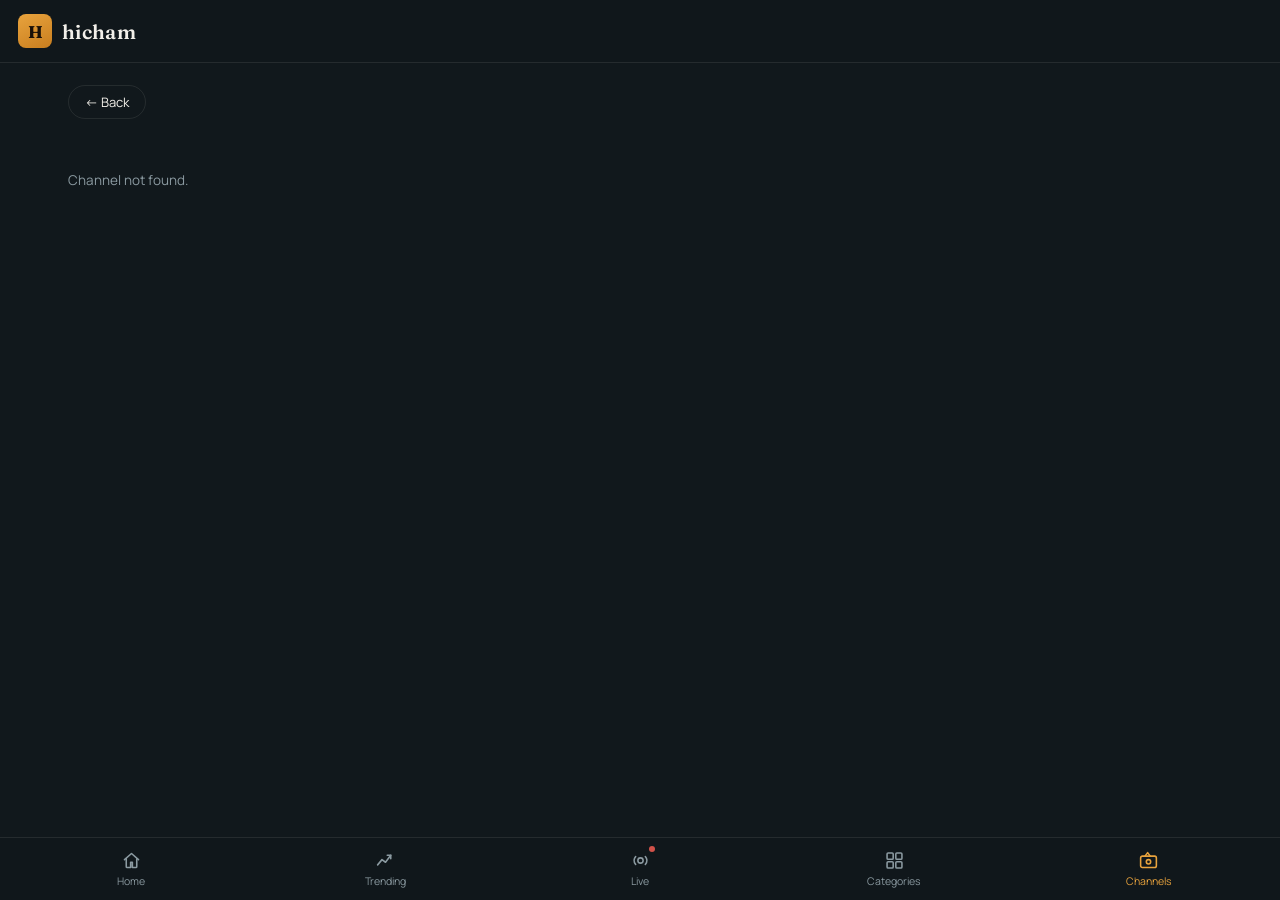
==== channel.html @ 7d4a8845 "Add files via upload" ====
<!DOCTYPE html>
<html lang="en" dir="ltr">
<head>
<meta charset="UTF-8">
<meta name="viewport" content="width=device-width, initial-scale=1.0">
<title>Channel | Streamly</title>
<link rel="preconnect" href="https://fonts.googleapis.com">
<link href="https://fonts.googleapis.com/css2?family=Fraunces:opsz,wght@9..144,400;9..144,600;9..144,700&family=Manrope:wght@400;500;600;700;800&display=swap" rel="stylesheet">
<link rel="stylesheet" href="style.css">
</head>
<body>

<header>
  <div class="header-row">
    <a class="brand" href="index.html?view=feed">
      <span class="brand-mark">H</span>
      <span class="brand-name">hicham</span>
    </a>
  </div>
</header>

<main id="app"></main>

<nav class="tabbar" id="tabbar"></nav>

<script src="data.js"></script>
<script>
// This page's only job: read ?channel=ID from the address bar,
// find that channel in data.js, and render its page.
const params = new URLSearchParams(location.search);
const c = findChannel(params.get('channel'));

document.getElementById('tabbar').innerHTML = tabbarHTML();
highlightTab('channels');

function videoCard(c, v, i){
  return `<a class="video-card" href="watch.html?channel=${encodeURIComponent(c.id)}&video=${i}">
    ${thumbHTML(v, c.color, i+1, `<span class="duration">${v.dur}</span>`)}
    <div class="video-title">${escapeHTML(v.title)}</div>
    <div class="video-sub">${escapeHTML(c.name)} &middot; ${v.views} &middot; ${v.when}</div>
  </a>`;
}

let html;
if(!c){
  html = `<a class="back-btn" href="index.html?view=channels">&larr; Back</a><p class="empty-msg">Channel not found.</p>`;
} else {
  html = `<a class="back-btn" href="index.html?view=channels">&larr; Back</a>`;
  html += `<div class="channel-banner" style="background:linear-gradient(135deg, ${c.color}22, var(--surface))">
      ${avatarHTML(c)}
      <div>
        <h1>${escapeHTML(c.name)}</h1>
        <div class="channel-meta">${escapeHTML(c.handle)} &middot; ${c.subs}</div>
        <p>${escapeHTML(c.desc)}</p>
      </div>
      <a class="site-btn" href="${WATCH_LINK}" target="_blank" rel="noopener">${SITE_ICON} Visit website</a>
    </div>`;
  html += `<div class="section-heading"><h2>Videos</h2><span>${c.videos.length} videos</span></div>`;
  html += `<div class="video-grid">` + c.videos.map((v,i)=>videoCard(c,v,i)).join('') + `</div>`;
}

document.getElementById('app').innerHTML = html;
</script>
</body>
</html>
---- style.css ----
:root{
  --bg:#11181c;
  --surface:#182226;
  --surface-2:#1e2a2f;
  --line: rgba(242,239,233,0.09);
  --text:#f2efe9;
  --muted:#8b9aa1;
  --gold:#e8a33d;
  --red:#d1524a;
  --radius:10px;
}
*{box-sizing:border-box;}
html,body{margin:0;padding:0;}
body{
  background:var(--bg);
  color:var(--text);
  font-family:'Manrope',sans-serif;
  min-height:100vh;
  -webkit-font-smoothing:antialiased;
}
a{ text-decoration:none; color:inherit; }
::selection{ background:var(--gold); color:#12181c; }

/* ---------- Top bar ---------- */
header{
  position:sticky; top:0; z-index:50;
  display:flex; flex-direction:column;
  background:rgba(17,24,28,0.92);
  backdrop-filter:blur(8px);
  border-bottom:1px solid var(--line);
}
.header-row{
  display:flex; align-items:center; gap:14px;
  padding:14px 18px;
}
.brand{
  display:flex; align-items:center; gap:10px;
  cursor:pointer; user-select:none;
}
.brand-mark{
  width:34px; height:34px; border-radius:8px;
  background:linear-gradient(155deg, var(--gold), #c97e1f);
  display:flex; align-items:center; justify-content:center;
  font-family:'Fraunces',serif; font-weight:700; font-size:17px; color:#191008;
  flex-shrink:0;
}
.brand-name{
  font-family:'Fraunces',serif; font-weight:600; font-size:20px; letter-spacing:0.3px; color:var(--text);
}
.search-toggle-btn{
  margin-inline-start:auto; background:var(--surface); border:1px solid var(--line);
  color:var(--text); width:38px; height:38px; border-radius:50%; flex-shrink:0;
  display:flex; align-items:center; justify-content:center; cursor:pointer;
  transition:border-color .15s ease, color .15s ease;
}
.search-toggle-btn:hover{ border-color:var(--gold); color:var(--gold); }
.search-toggle-btn svg{ width:17px; height:17px; }
.search-bar-row{
  display:none; padding:0 18px 14px;
}
.search-bar-row.open{ display:block; }
.search-wrap{ position:relative; }
.search-wrap svg.search-icon{
  position:absolute; left:14px; top:50%; transform:translateY(-50%);
  width:16px; height:16px; color:var(--muted); pointer-events:none;
}
.search-wrap input{
  width:100%; background:var(--surface); border:1px solid var(--line);
  border-radius:999px; padding:9px 16px 9px 38px; color:var(--text);
  font-family:'Manrope',sans-serif; font-size:14px; outline:none;
}
.search-wrap input::placeholder{ color:var(--muted); }
.search-wrap input:focus{ border-color:var(--gold); }

main{ max-width:1180px; margin:0 auto; padding:22px 18px 96px; min-height:70vh; }

/* ---------- Bottom nav ---------- */
nav.tabbar{
  position:fixed; bottom:0; left:0; right:0; z-index:60;
  display:flex; justify-content:space-around; align-items:stretch;
  background:rgba(17,24,28,0.97); backdrop-filter:blur(10px);
  border-top:1px solid var(--line);
  padding:6px 4px calc(6px + env(safe-area-inset-bottom));
}
.tab-btn{
  background:none; border:none; color:var(--muted);
  display:flex; flex-direction:column; align-items:center; gap:3px;
  font-family:'Manrope',sans-serif; font-size:10.5px; padding:6px 4px;
  cursor:pointer; flex:1; min-width:0; border-radius:8px;
  position:relative;
}
.tab-btn svg{ width:21px; height:21px; }
.tab-btn.active{ color:var(--gold); }
.tab-btn .dot{
  position:absolute; width:6px; height:6px; border-radius:50%; background:var(--red);
  top:2px; right:calc(50% - 15px);
}

/* ---------- Section headings ---------- */
.section-heading{
  display:flex; align-items:baseline; justify-content:space-between;
  margin:8px 0 16px;
}
.section-heading h2{
  font-family:'Fraunces',serif; font-weight:600; font-size:22px; margin:0;
}
.section-heading span{ color:var(--muted); font-size:13px; }

/* ---------- Channel grid ---------- */
.channel-grid{
  display:grid; grid-template-columns:repeat(auto-fill, minmax(230px,1fr));
  gap:14px; margin-bottom:44px;
}
.channel-card{
  background:var(--surface); border:1px solid var(--line); border-radius:var(--radius);
  padding:18px; cursor:pointer; text-align:left; display:block;
  transition:border-color .15s ease, transform .15s ease;
}
.channel-card:hover{ border-color:rgba(232,163,61,0.45); transform:translateY(-2px); }
.chan-ident{
  font-family:'Fraunces',serif; font-size:12px; color:var(--gold);
  letter-spacing:1px; flex-shrink:0; width:30px; text-align:center;
  border:1px solid rgba(232,163,61,0.35); border-radius:6px; padding:3px 0;
}
.avatar{
  width:60px; height:60px; border-radius:50%; flex-shrink:0;
  display:flex; align-items:center; justify-content:center;
  font-family:'Fraunces',serif; font-weight:700; font-size:22px; color:#12181c;
  position:relative; overflow:hidden;
}
.avatar img{
  position:absolute; inset:0; width:100%; height:100%; object-fit:cover; border-radius:50%;
}
.channel-name{ font-family:'Fraunces',serif; font-weight:600; font-size:16px; }
.channel-meta{ color:var(--muted); font-size:12.5px; margin-top:2px; }

/* ---------- Channels: 2-column centered grid ---------- */
.channel-grid-2col{
  display:grid; grid-template-columns:repeat(2, 1fr);
  gap:14px; margin-bottom:44px;
}
.channel-card-center{
  background:var(--surface); border:1px solid var(--line); border-radius:var(--radius);
  padding:24px 12px 20px; cursor:pointer; text-align:center; display:block;
  transition:border-color .15s ease, transform .15s ease;
  position:relative;
}
.channel-card-center:hover{ border-color:rgba(232,163,61,0.45); transform:translateY(-2px); }
.channel-card-center .chan-ident{
  position:absolute; top:12px; left:12px; width:auto; padding:2px 7px; font-size:10.5px;
}
.channel-card-center .avatar{
  width:92px; height:92px; font-size:32px; margin:0 auto 10px;
}
.channel-card-center .channel-meta{ font-size:12px; line-height:1.5; }

@media (max-width:400px){
  .channel-card-center .avatar{ width:76px; height:76px; font-size:27px; }
}

/* ---------- Category chips ---------- */
.category-grid{
  display:grid; grid-template-columns:repeat(auto-fill, minmax(150px,1fr));
  gap:12px; margin-bottom:30px;
}
.category-card{
  border:1px solid var(--line); border-radius:var(--radius); padding:18px 16px;
  cursor:pointer; background:var(--surface); display:block;
  transition:border-color .15s ease, transform .15s ease;
}
.category-card:hover{ transform:translateY(-2px); }
.category-card .cat-icon{
  width:34px; height:34px; border-radius:8px; display:flex; align-items:center; justify-content:center;
  margin-bottom:10px;
}
.category-card .cat-icon svg{ width:18px; height:18px; }
.category-card .cat-name{ font-family:'Fraunces',serif; font-weight:600; font-size:15px; }
.category-card .cat-count{ color:var(--muted); font-size:12px; margin-top:2px; }

/* ---------- Back button ---------- */
.back-btn{
  background:none; border:1px solid var(--line); color:var(--text);
  border-radius:999px; padding:7px 16px; font-size:13px; cursor:pointer;
  font-family:'Manrope',sans-serif; margin-bottom:18px; display:inline-flex; gap:6px; align-items:center;
}
.back-btn:hover{ border-color:var(--gold); color:var(--gold); }

/* ---------- Channel page ---------- */
.channel-banner{
  border-radius:var(--radius); padding:26px 22px; margin-bottom:22px;
  display:flex; align-items:center; gap:18px; flex-wrap:wrap;
  border:1px solid var(--line);
}
.channel-banner .avatar{ width:96px; height:96px; font-size:34px; }
.channel-banner h1{ font-family:'Fraunces',serif; font-size:26px; margin:0 0 4px; }
.channel-banner p{ color:var(--muted); font-size:13.5px; max-width:60ch; margin:8px 0 0; line-height:1.6; }
.site-btn{
  margin-inline-start:auto; background:none; color:var(--gold); border:1px solid rgba(232,163,61,0.5);
  border-radius:999px; padding:9px 18px; font-weight:700; font-size:13px;
  cursor:pointer; flex-shrink:0; font-family:'Manrope',sans-serif; display:inline-flex; align-items:center; gap:6px;
  transition:background .15s ease;
}
.site-btn:hover{ background:rgba(232,163,61,0.12); }
.site-btn svg{ width:14px; height:14px; }

/* ---------- Video grid / feed ---------- */
.video-grid{
  display:grid; grid-template-columns:repeat(auto-fill, minmax(230px,1fr));
  gap:16px;
}
.feed-list{ display:flex; flex-direction:column; gap:22px; }
.video-card{ cursor:pointer; display:block; }
.thumb{
  position:relative; border-radius:var(--radius); overflow:hidden;
  aspect-ratio:16/9; display:flex; align-items:center; justify-content:center;
  border:1px solid var(--line);
}
.thumb img{
  position:absolute; inset:0; width:100%; height:100%; object-fit:cover;
}
.thumb .duration{
  position:absolute; bottom:6px; left:6px; background:rgba(0,0,0,0.75);
  color:#fff; font-size:11px; padding:2px 6px; border-radius:4px; font-variant-numeric:tabular-nums;
}
.thumb .live-badge, .player .live-badge{
  position:absolute; top:8px; right:8px; background:var(--red); z-index:2;
  color:#fff; font-size:10.5px; font-weight:700; padding:2px 8px; border-radius:4px;
  display:flex; align-items:center; gap:4px;
}
.live-badge .pulse{ width:6px; height:6px; border-radius:50%; background:#fff; }
.thumb .play-glyph{
  width:44px; height:44px; border-radius:50%; background:rgba(17,24,28,0.55);
  display:flex; align-items:center; justify-content:center; border:1px solid rgba(255,255,255,0.4);
}
.video-title{ font-size:14.5px; font-weight:600; margin:10px 0 2px; line-height:1.4; }
.video-sub{ font-size:12.5px; color:var(--muted); }
.feed-item .video-title{ font-size:15.5px; }
.feed-item-meta{ display:flex; align-items:center; gap:8px; margin-top:8px; }
.feed-item-meta .avatar{ width:38px; height:38px; font-size:14px; }

/* ---------- Live tab ---------- */
.live-hero{
  display:flex; gap:14px; align-items:center; padding:16px; border-radius:var(--radius);
  border:1px solid rgba(209,82,74,0.4); background:linear-gradient(135deg, rgba(209,82,74,0.14), var(--surface));
  margin-bottom:20px; cursor:pointer;
}
.live-hero .thumb{ width:150px; flex-shrink:0; margin:0; }
.live-hero .live-title{ font-family:'Fraunces',serif; font-size:16px; margin:0 0 4px; }
.viewers{ color:var(--red); font-size:12.5px; font-weight:700; display:flex; align-items:center; gap:5px; }
.viewers .pulse{ width:7px; height:7px; border-radius:50%; background:var(--red); animation:pulse 1.4s infinite; }
@keyframes pulse{ 0%{opacity:1;} 50%{opacity:.3;} 100%{opacity:1;} }
.no-live{ color:var(--muted); font-size:13.5px; padding:30px 0; text-align:center; }

/* ---------- Watch page ---------- */
.player{
  position:relative; border-radius:var(--radius); overflow:hidden;
  aspect-ratio:16/9; margin-bottom:16px; border:1px solid var(--line);
  display:flex; align-items:center; justify-content:center;
}
.player img{
  position:absolute; inset:0; width:100%; height:100%; object-fit:cover; z-index:0;
}
.player .center-play{
  width:60px; height:60px; border-radius:50%; background:rgba(17,24,28,0.55);
  border:1px solid rgba(255,255,255,0.5); display:flex; align-items:center; justify-content:center; z-index:2;
}
.progress-row{ display:flex; align-items:center; gap:10px; margin-bottom:20px; }
.progress-track{
  flex:1; height:4px; background:var(--surface-2); border-radius:2px; overflow:hidden; cursor:pointer;
}
.progress-fill{ height:100%; width:0%; background:var(--gold); }
.time-label{ font-size:12px; color:var(--muted); font-variant-numeric:tabular-nums; flex-shrink:0; }

.watch-title{ font-family:'Fraunces',serif; font-size:20px; margin:0 0 10px; line-height:1.4; }
.watch-meta-row{
  display:flex; align-items:center; gap:12px; flex-wrap:wrap; margin-bottom:16px;
  padding-bottom:16px; border-bottom:1px solid var(--line);
}
.watch-meta-row .avatar{ width:48px; height:48px; font-size:17px; }
.watch-chan-info{ flex:1; min-width:0; }
.watch-chan-info .channel-name{ font-size:14.5px; }
.watch-chan-info .channel-meta{ font-size:12px; }
.watch-stats{ color:var(--muted); font-size:13px; }
.watch-desc{ color:var(--muted); font-size:13.5px; line-height:1.7; background:var(--surface);
  border:1px solid var(--line); border-radius:var(--radius); padding:14px 16px; margin-bottom:28px; }

h3.up-next{ font-family:'Fraunces',serif; font-weight:600; font-size:17px; margin:0 0 14px; }
.up-next-list{
  display:grid; grid-template-columns:repeat(auto-fill, minmax(240px,1fr));
  gap:18px;
}
.up-next-item{ cursor:pointer; padding:0; border-radius:10px; display:block; }
.up-next-item .thumb{ width:100%; margin:0; }
.up-next-item .info{ min-width:0; margin-top:10px; }
.up-next-item .video-title{ font-size:14.5px; margin:0 0 4px; }
.up-next-item .video-sub{ font-size:12.5px; }

/* ---------- Tags ---------- */
.tag-row{ display:flex; flex-wrap:wrap; gap:8px; margin:14px 0 22px; }
.tag-chip{
  border:1px solid var(--line); color:var(--muted); background:var(--surface); display:inline-block;
  border-radius:999px; padding:5px 12px; font-size:12px; font-family:'Manrope',sans-serif;
  cursor:pointer; transition:border-color .15s ease, color .15s ease;
}
.tag-chip:hover{ border-color:var(--gold); color:var(--gold); }

/* ---------- Search form ---------- */
.empty-msg{ color:var(--muted); font-size:13.5px; padding:20px 0; }

@media (max-width:560px){
  .brand-name{ font-size:16px; }
  .channel-banner{ flex-wrap:wrap; }
  .site-btn{ margin-inline-start:0; }
  .live-hero{ flex-direction:column; align-items:stretch; }
  .live-hero .thumb{ width:100%; }
}
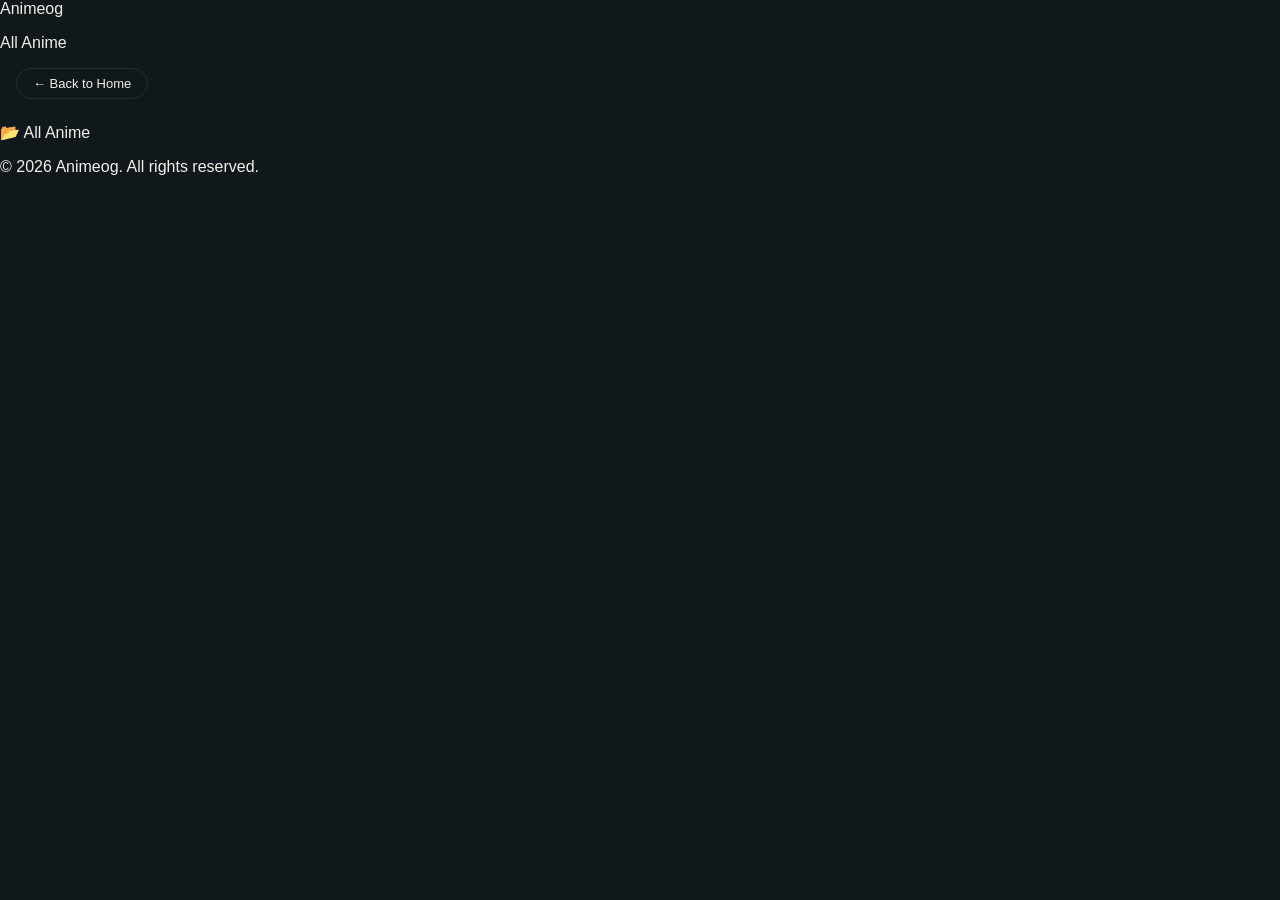
==== commit 0d665387: "Refactor channel.html for new layout and features" ====
--- a/channel.html
+++ b/channel.html
@@ -1,65 +1,119 @@
 <!DOCTYPE html>
 <html lang="en" dir="ltr">
 <head>
-<meta charset="UTF-8">
-<meta name="viewport" content="width=device-width, initial-scale=1.0">
-<title>Channel | Streamly</title>
-<link rel="preconnect" href="https://fonts.googleapis.com">
-<link href="https://fonts.googleapis.com/css2?family=Fraunces:opsz,wght@9..144,400;9..144,600;9..144,700&family=Manrope:wght@400;500;600;700;800&display=swap" rel="stylesheet">
-<link rel="stylesheet" href="style.css">
+    <meta charset="UTF-8" />
+    <meta name="viewport" content="width=device-width, initial-scale=1.0"/>
+    <title id="pageTitle">Browse — Animeog</title>
+    <meta name="theme-color" content="#0A0A0F">
+    <link rel="icon" href="https://i.postimg.cc/QVG5rNs2/43431dd6704d2787b1bf98d80d7f9b78.jpg" type="image/jpeg">
+    <link rel="shortcut icon" href="https://i.postimg.cc/QVG5rNs2/43431dd6704d2787b1bf98d80d7f9b78.jpg" type="image/jpeg">
+    <link href="https://fonts.googleapis.com/css2?family=Playfair+Display:wght@400;700;900&family=Outfit:wght@300;400;500;600&display=swap" rel="stylesheet">
+    <link rel="stylesheet" href="style.css">
 </head>
 <body>
-
-<header>
-  <div class="header-row">
-    <a class="brand" href="index.html?view=feed">
-      <span class="brand-mark">H</span>
-      <span class="brand-name">hicham</span>
-    </a>
+<div id="fullAppContainer">
+  <div id="mainPage">
+    <div class="site-header">
+        <a class="site-title" href="index.html" style="text-decoration:none;cursor:pointer;">Animeog</a>
+        <p class="site-tagline" id="channelTagline">Browse</p>
+    </div>
+    <div class="watch-header" style="max-width:1400px;margin:0 auto 6px;padding:0 16px;">
+        <a href="index.html" class="back-btn">← Back to Home</a>
+    </div>
+    <div class="section-title"><span class="dot"></span><span id="sectionLabel">Browse</span><span class="line"></span></div>
+    <div class="app-container" id="cardContainer"></div>
+    <div class="pagination" id="paginationContainer"></div>
+    <div class="site-footer">
+        <p class="copyright">© 2026 Animeog. All rights reserved.</p>
+    </div>
   </div>
-</header>
-
-<main id="app"></main>
-
-<nav class="tabbar" id="tabbar"></nav>
-
+</div>
 <script src="data.js"></script>
 <script>
-// This page's only job: read ?channel=ID from the address bar,
-// find that channel in data.js, and render its page.
-const params = new URLSearchParams(location.search);
-const c = findChannel(params.get('channel'));
+    const CARDS_PER_PAGE = 10;
+    let currentPage = 1;
+    let currentList = [];
 
-document.getElementById('tabbar').innerHTML = tabbarHTML();
-highlightTab('channels');
+    const LABELS = {
+        most_watched: '🔥 Most Watched',
+        new_release:  '🆕 New Release',
+        subbed:       '📺 Subbed Anime',
+        dubbed:       '📺 Dubbed Anime'
+    };
 
-function videoCard(c, v, i){
-  return `<a class="video-card" href="watch.html?channel=${encodeURIComponent(c.id)}&video=${i}">
-    ${thumbHTML(v, c.color, i+1, `<span class="duration">${v.dur}</span>`)}
-    <div class="video-title">${escapeHTML(v.title)}</div>
-    <div class="video-sub">${escapeHTML(c.name)} &middot; ${v.views} &middot; ${v.when}</div>
-  </a>`;
-}
+    function buildList(type) {
+        if (type === 'most_watched') {
+            return [...games].sort((a, b) => parseInt(b.views.replace(/,/g,'')) - parseInt(a.views.replace(/,/g,'')));
+        }
+        if (type === 'new_release') {
+            return games.slice().reverse();
+        }
+        if (type === 'subbed') {
+            return games.filter(function(g){ return g.subDub === 'sub'; });
+        }
+        if (type === 'dubbed') {
+            return games.filter(function(g){ return g.subDub === 'dub'; });
+        }
+        return games.slice();
+    }
 
-let html;
-if(!c){
-  html = `<a class="back-btn" href="index.html?view=channels">&larr; Back</a><p class="empty-msg">Channel not found.</p>`;
-} else {
-  html = `<a class="back-btn" href="index.html?view=channels">&larr; Back</a>`;
-  html += `<div class="channel-banner" style="background:linear-gradient(135deg, ${c.color}22, var(--surface))">
-      ${avatarHTML(c)}
-      <div>
-        <h1>${escapeHTML(c.name)}</h1>
-        <div class="channel-meta">${escapeHTML(c.handle)} &middot; ${c.subs}</div>
-        <p>${escapeHTML(c.desc)}</p>
-      </div>
-      <a class="site-btn" href="${WATCH_LINK}" target="_blank" rel="noopener">${SITE_ICON} Visit website</a>
-    </div>`;
-  html += `<div class="section-heading"><h2>Videos</h2><span>${c.videos.length} videos</span></div>`;
-  html += `<div class="video-grid">` + c.videos.map((v,i)=>videoCard(c,v,i)).join('') + `</div>`;
-}
+    function renderPage(pageNum) {
+        const container = document.getElementById('cardContainer');
+        container.innerHTML = '';
+        const start = (pageNum - 1) * CARDS_PER_PAGE;
+        const end = start + CARDS_PER_PAGE;
+        currentList.slice(start, end).forEach(function(g){ createAnimeCard(g, games.indexOf(g), container); });
+        currentPage = pageNum;
+        renderPagination();
+    }
 
-document.getElementById('app').innerHTML = html;
+    function goToPage(pageNum) {
+        renderPage(pageNum);
+        document.getElementById('cardContainer').scrollIntoView({behavior:'smooth', block:'start'});
+    }
+
+    function renderPagination() {
+        const totalPages = Math.ceil(currentList.length / CARDS_PER_PAGE);
+        const wrap = document.getElementById('paginationContainer');
+        wrap.innerHTML = '';
+        if (totalPages <= 1) return;
+
+        const prevBtn = document.createElement('div');
+        prevBtn.className = 'page-btn arrow' + (currentPage === 1 ? ' disabled' : '');
+        prevBtn.textContent = '‹';
+        prevBtn.onclick = function(){ if (currentPage > 1) goToPage(currentPage - 1); };
+        wrap.appendChild(prevBtn);
+
+        let windowStart = currentPage - 1;
+        let windowEnd = currentPage + 1;
+        if (windowStart < 1) { windowStart = 1; windowEnd = Math.min(totalPages, 3); }
+        if (windowEnd > totalPages) { windowEnd = totalPages; windowStart = Math.max(1, totalPages - 2); }
+
+        for (let i = windowStart; i <= windowEnd; i++) {
+            const btn = document.createElement('div');
+            btn.className = 'page-btn' + (i === currentPage ? ' active' : '');
+            btn.textContent = i;
+            btn.onclick = function(){ goToPage(i); };
+            wrap.appendChild(btn);
+        }
+
+        const nextBtn = document.createElement('div');
+        nextBtn.className = 'page-btn arrow' + (currentPage === totalPages ? ' disabled' : '');
+        nextBtn.textContent = '›';
+        nextBtn.onclick = function(){ if (currentPage < totalPages) goToPage(currentPage + 1); };
+        wrap.appendChild(nextBtn);
+    }
+
+    window.addEventListener('DOMContentLoaded', function() {
+        const params = new URLSearchParams(location.search);
+        const type = params.get('type') || 'all';
+        const label = LABELS[type] || '📂 All Anime';
+        document.getElementById('sectionLabel').textContent = label;
+        document.getElementById('channelTagline').textContent = label.replace(/^[^\s]+\s/, '');
+        document.title = label.replace(/^[^\s]+\s/, '') + ' — Animeog';
+        currentList = buildList(type);
+        renderPage(1);
+    });
 </script>
 </body>
 </html>
--- a/style.css
+++ b/style.css
@@ -164,16 +164,21 @@
   gap:12px; margin-bottom:30px;
 }
 .category-card{
-  border:1px solid var(--line); border-radius:var(--radius); padding:18px 16px;
-  cursor:pointer; background:var(--surface); display:block;
+  border:1px solid var(--line); border-radius:var(--radius); padding:14px;
+  cursor:pointer; background:var(--surface); display:block; text-align:center;
   transition:border-color .15s ease, transform .15s ease;
 }
 .category-card:hover{ transform:translateY(-2px); }
-.category-card .cat-icon{
-  width:34px; height:34px; border-radius:8px; display:flex; align-items:center; justify-content:center;
-  margin-bottom:10px;
-}
-.category-card .cat-icon svg{ width:18px; height:18px; }
+.category-card .cat-image{
+  width:100%; aspect-ratio:1/1; border-radius:14px; overflow:hidden;
+  margin-bottom:10px; position:relative;
+  display:flex; align-items:center; justify-content:center;
+}
+.category-card .cat-image-icon{ width:30%; max-width:34px; }
+.category-card .cat-image-icon svg{ width:100%; height:100%; }
+.category-card .cat-image img{
+  position:absolute; inset:0; width:100%; height:100%; object-fit:cover;
+}
 .category-card .cat-name{ font-family:'Fraunces',serif; font-weight:600; font-size:15px; }
 .category-card .cat-count{ color:var(--muted); font-size:12px; margin-top:2px; }
 
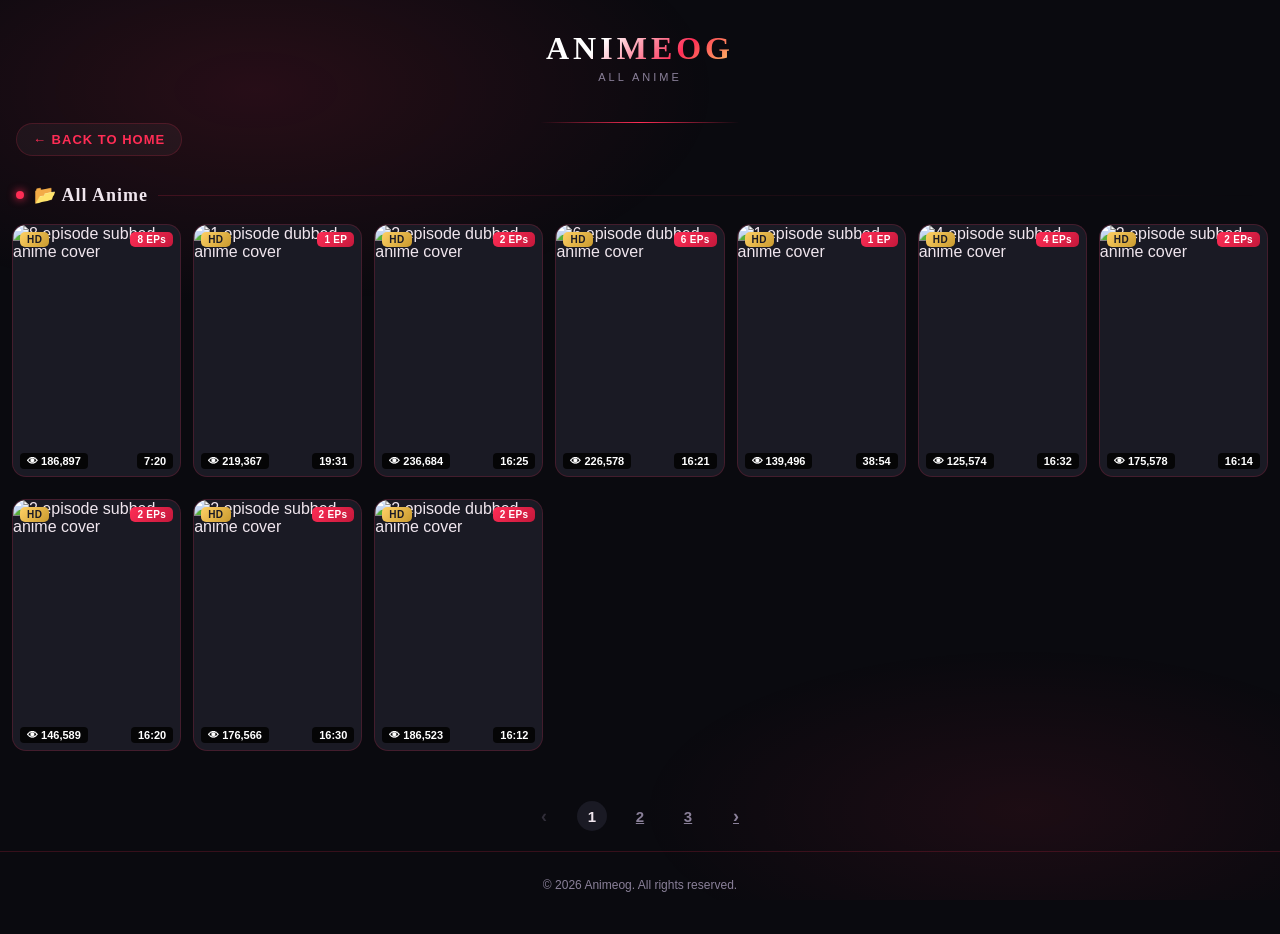
==== commit dfb43d7d: "Refactor pagination and remove goToPage function" ====
--- a/channel.html
+++ b/channel.html
@@ -67,22 +67,28 @@
         renderPagination();
     }
 
-    function goToPage(pageNum) {
-        renderPage(pageNum);
-        document.getElementById('cardContainer').scrollIntoView({behavior:'smooth', block:'start'});
-    }
-
     function renderPagination() {
         const totalPages = Math.ceil(currentList.length / CARDS_PER_PAGE);
         const wrap = document.getElementById('paginationContainer');
         wrap.innerHTML = '';
         if (totalPages <= 1) return;
 
-        const prevBtn = document.createElement('div');
-        prevBtn.className = 'page-btn arrow' + (currentPage === 1 ? ' disabled' : '');
-        prevBtn.textContent = '‹';
-        prevBtn.onclick = function(){ if (currentPage > 1) goToPage(currentPage - 1); };
-        wrap.appendChild(prevBtn);
+        const params = new URLSearchParams(location.search);
+        const type = params.get('type') || 'all';
+        function pageUrl(n) { return 'channel.html?type=' + encodeURIComponent(type) + (n === 1 ? '' : ('&page=' + n)); }
+
+        if (currentPage === 1) {
+            const span = document.createElement('span');
+            span.className = 'page-btn arrow disabled';
+            span.textContent = '‹';
+            wrap.appendChild(span);
+        } else {
+            const a = document.createElement('a');
+            a.className = 'page-btn arrow';
+            a.textContent = '‹';
+            a.href = pageUrl(currentPage - 1);
+            wrap.appendChild(a);
+        }
 
         let windowStart = currentPage - 1;
         let windowEnd = currentPage + 1;
@@ -90,29 +96,44 @@
         if (windowEnd > totalPages) { windowEnd = totalPages; windowStart = Math.max(1, totalPages - 2); }
 
         for (let i = windowStart; i <= windowEnd; i++) {
-            const btn = document.createElement('div');
-            btn.className = 'page-btn' + (i === currentPage ? ' active' : '');
-            btn.textContent = i;
-            btn.onclick = function(){ goToPage(i); };
-            wrap.appendChild(btn);
+            if (i === currentPage) {
+                const span = document.createElement('span');
+                span.className = 'page-btn active';
+                span.textContent = i;
+                wrap.appendChild(span);
+            } else {
+                const a = document.createElement('a');
+                a.className = 'page-btn';
+                a.textContent = i;
+                a.href = pageUrl(i);
+                wrap.appendChild(a);
+            }
         }
 
-        const nextBtn = document.createElement('div');
-        nextBtn.className = 'page-btn arrow' + (currentPage === totalPages ? ' disabled' : '');
-        nextBtn.textContent = '›';
-        nextBtn.onclick = function(){ if (currentPage < totalPages) goToPage(currentPage + 1); };
-        wrap.appendChild(nextBtn);
+        if (currentPage === totalPages) {
+            const span = document.createElement('span');
+            span.className = 'page-btn arrow disabled';
+            span.textContent = '›';
+            wrap.appendChild(span);
+        } else {
+            const a = document.createElement('a');
+            a.className = 'page-btn arrow';
+            a.textContent = '›';
+            a.href = pageUrl(currentPage + 1);
+            wrap.appendChild(a);
+        }
     }
 
     window.addEventListener('DOMContentLoaded', function() {
         const params = new URLSearchParams(location.search);
         const type = params.get('type') || 'all';
+        const page = parseInt(params.get('page')) || 1;
         const label = LABELS[type] || '📂 All Anime';
         document.getElementById('sectionLabel').textContent = label;
         document.getElementById('channelTagline').textContent = label.replace(/^[^\s]+\s/, '');
         document.title = label.replace(/^[^\s]+\s/, '') + ' — Animeog';
         currentList = buildList(type);
-        renderPage(1);
+        renderPage(page);
     });
 </script>
 </body>
--- a/style.css
+++ b/style.css
@@ -1,321 +1,163 @@
-:root{
-  --bg:#11181c;
-  --surface:#182226;
-  --surface-2:#1e2a2f;
-  --line: rgba(242,239,233,0.09);
-  --text:#f2efe9;
-  --muted:#8b9aa1;
-  --gold:#e8a33d;
-  --red:#d1524a;
-  --radius:10px;
+/* ============================================================
+   Animeog — shared styles
+   ============================================================ */
+.modal-overlay { display:none; position:fixed; top:0; left:0; width:100%; height:100%; background:rgba(0,0,0,0.88); backdrop-filter:blur(10px); z-index:1000; justify-content:center; align-items:center; padding:20px; }
+.modal-content { background:linear-gradient(165deg,#1D1D28,#0D0D13); border:1px solid rgba(255,45,85,0.22); box-shadow:0 25px 70px rgba(0,0,0,0.85), 0 0 0 1px rgba(255,255,255,0.03) inset; padding:26px 24px 28px; border-radius:24px; width:92%; max-width:340px; text-align:center; color:#F0E6EE; animation:modalIn 0.35s cubic-bezier(.2,.9,.3,1); }
+@keyframes modalIn { from{opacity:0;transform:scale(0.92) translateY(24px);} to{opacity:1;transform:scale(1) translateY(0);} }
+.verify-thumb-wrap { position:relative; width:100%; aspect-ratio:16/9; border-radius:16px; overflow:hidden; margin-bottom:22px; background:#0A0A0F; box-shadow:0 10px 30px rgba(0,0,0,0.5); animation:thumbIn 0.5s ease 0.1s both; }
+@keyframes thumbIn { from{opacity:0;transform:scale(1.04);} to{opacity:1;transform:scale(1);} }
+.verify-thumb-wrap img { width:100%; height:100%; object-fit:cover; display:block; filter:brightness(0.5) saturate(1.1); transform:scale(1.02); }
+.verify-thumb-overlay { position:absolute; inset:0; display:flex; align-items:center; justify-content:center; background:radial-gradient(ellipse at center,rgba(0,0,0,0.25) 0%,rgba(0,0,0,0.6) 100%); }
+.verify-thumb-overlay::after { content:''; position:absolute; inset:0; border:1px solid rgba(255,255,255,0.08); border-radius:16px; pointer-events:none; }
+.verify-thumb-overlay .check-icon { margin:0; }
+.modal-content .check-icon { width:64px; height:64px; margin:0 auto 20px; position:relative; border-radius:50%; background:linear-gradient(135deg,rgba(255,45,85,0.28),rgba(255,209,102,0.16)); border:1.5px solid rgba(255,45,85,0.5); display:flex; align-items:center; justify-content:center; box-shadow:0 0 22px rgba(255,45,85,0.4); animation:lockPulse 2.2s ease-in-out infinite; }
+.modal-content .check-icon svg { width:26px; height:26px; color:var(--gold); filter:drop-shadow(0 0 6px rgba(255,45,85,0.6)); }
+@keyframes lockPulse { 0%,100%{box-shadow:0 0 18px rgba(255,45,85,0.35);} 50%{box-shadow:0 0 30px rgba(255,45,85,0.6);} }
+.modal-content h3 { font-family:'Playfair Display',serif; font-size:23px; margin-bottom:12px; letter-spacing:0.3px; }
+.modal-content p { font-size:14px; color:#9891A0; margin-bottom:14px; line-height:1.65; }
+.offer-container { display:flex; flex-direction:column; gap:10px; margin-bottom:16px; max-height:260px; overflow-y:auto; padding-right:2px; }
+.offer-loading { font-size:13px; color:#8A8099; padding:10px 0; text-align:center; }
+.offer-item { display:block; padding:13px 16px; background:linear-gradient(160deg,#1A1A24,#111118); border:1.5px solid var(--rose); border-radius:12px; color:#F0E6EE; font-size:13px; font-weight:700; line-height:1.4; text-decoration:none; text-align:left; transition:border-color 0.2s,background 0.2s,transform 0.2s; }
+.offer-item:hover { background:rgba(255,45,85,0.08); }
+.offer-item:active { transform:scale(0.98); }
+.verify-btn { display:block; width:100%; padding:16px; background:linear-gradient(135deg,#FF2D55,#C4183B); color:white; border:none; border-radius:50px; font-family:'Outfit',sans-serif; font-size:16px; font-weight:700; letter-spacing:1.2px; text-transform:uppercase; cursor:pointer; box-shadow:0 10px 28px rgba(255,45,85,0.45); transition:transform 0.25s ease,box-shadow 0.25s ease; margin-top:6px; }
+.site-footer { width:100%; padding:26px 20px 34px; text-align:center; border-top:1px solid var(--border); margin-top:10px; }
+.site-footer .copyright { font-size:12px; color:var(--muted); margin-bottom:8px; }
+.site-footer .how-to-watch { font-size:12px; color:var(--rose); font-weight:600; letter-spacing:0.5px; text-transform:uppercase; cursor:pointer; display:inline-flex; align-items:center; gap:4px; }
+.site-footer .how-to-watch:hover { text-decoration:underline; }
+.htw-content { text-align:left; }
+.htw-content h3 { font-family:'Playfair Display',serif; font-size:20px; margin-bottom:16px; text-align:center; color:var(--text); }
+.htw-steps { list-style:none; counter-reset:step; margin-bottom:20px; }
+.htw-steps li { counter-increment:step; display:flex; gap:12px; padding:10px 0; font-size:13px; line-height:1.6; color:#BBA8B8; border-bottom:1px solid rgba(255,255,255,0.05); }
+.htw-steps li:last-child { border-bottom:none; }
+.htw-steps li::before { content:counter(step); flex-shrink:0; width:24px; height:24px; border-radius:50%; background:linear-gradient(135deg,var(--rose),var(--rose-dim)); color:#fff; font-size:12px; font-weight:700; display:flex; align-items:center; justify-content:center; }
+.htw-steps li strong { color:var(--text); }
+.verify-btn:hover { transform:translateY(-2px); box-shadow:0 12px 32px rgba(255,45,85,0.55); }
+.quality-modal-content { text-align:left; }
+.quality-modal-content h3 { font-family:'Playfair Display',serif; font-size:20px; margin-bottom:18px; text-align:center; color:var(--text); }
+.quality-list { list-style:none; }
+.quality-item { display:flex; align-items:center; justify-content:space-between; padding:14px 16px; margin-bottom:10px; background:var(--dark3); border:1px solid var(--border); border-radius:12px; cursor:pointer; transition:all 0.25s; }
+.quality-item:hover { border-color:var(--rose); background:rgba(255,45,85,0.08); }
+.quality-item .q-label { font-size:15px; font-weight:700; color:var(--text); }
+.quality-item .q-size { font-size:12px; color:var(--muted); }
+.search-input { width:100%; padding:12px 16px; background:var(--dark3); border:1px solid var(--border); border-radius:12px; color:var(--text); font-family:'Outfit',sans-serif; font-size:14px; outline:none; transition:border-color 0.2s; }
+.search-input:focus { border-color:var(--rose); }
+.search-input::placeholder { color:var(--muted); }
+.no-results { text-align:center; padding:40px 20px; color:var(--muted); font-size:14px; grid-column:1/-1; }
+.app-card:focus-visible, .slider-item:focus-visible, .menu-btn:focus-visible, .side-menu-item:focus-visible { outline:2px solid var(--rose); outline-offset:2px; }
+.episode-list { display:flex; flex-direction:column; gap:10px; }
+.episode-item { display:flex; align-items:center; gap:12px; padding:10px; border:1px solid var(--border); border-radius:12px; cursor:pointer; transition:all 0.25s; background:var(--dark3); }
+.episode-item:hover { border-color:rgba(255,45,85,0.5); }
+.episode-item.active { border-color:var(--rose); box-shadow:0 8px 24px rgba(255,45,85,0.18); background:linear-gradient(135deg,rgba(255,45,85,0.08),var(--dark3)); }
+.episode-thumb { position:relative; width:110px; flex-shrink:0; border-radius:8px; overflow:hidden; aspect-ratio:16/9; background:var(--dark2); }
+.episode-thumb img { width:100%; height:100%; object-fit:cover; display:block; }
+.episode-thumb .ep-num-badge { position:absolute; top:5px; left:5px; background:rgba(0,0,0,0.82); color:#fff; font-size:10px; font-weight:800; padding:2px 6px; border-radius:4px; }
+.episode-info { flex:1; min-width:0; }
+.episode-info .ep-title { font-size:14px; font-weight:700; color:var(--text); margin-bottom:4px; white-space:nowrap; overflow:hidden; text-overflow:ellipsis; }
+.episode-info .ep-date { font-size:12px; color:var(--muted); }
+.episode-play-btn { flex-shrink:0; width:34px; height:34px; border-radius:50%; border:1px solid var(--border); display:flex; align-items:center; justify-content:center; color:var(--muted); transition:all 0.25s; }
+.episode-item.active .episode-play-btn, .episode-item:hover .episode-play-btn { border-color:var(--rose); color:var(--rose); }
+.episode-play-btn svg { width:14px; height:14px; }
+
+:root {
+    --rose:#FF2D55; --rose-dim:#C4183B; --gold:#FFD166;
+    --dark:#0A0A0F; --dark2:#111118; --dark3:#1A1A24;
+    --glass:rgba(255,255,255,0.04); --border:rgba(255,45,85,0.18);
+    --text:#F0E6EE; --muted:#8A8099;
 }
-*{box-sizing:border-box;}
-html,body{margin:0;padding:0;}
-body{
-  background:var(--bg);
-  color:var(--text);
-  font-family:'Manrope',sans-serif;
-  min-height:100vh;
-  -webkit-font-smoothing:antialiased;
-}
-a{ text-decoration:none; color:inherit; }
-::selection{ background:var(--gold); color:#12181c; }
-
-/* ---------- Top bar ---------- */
-header{
-  position:sticky; top:0; z-index:50;
-  display:flex; flex-direction:column;
-  background:rgba(17,24,28,0.92);
-  backdrop-filter:blur(8px);
-  border-bottom:1px solid var(--line);
-}
-.header-row{
-  display:flex; align-items:center; gap:14px;
-  padding:14px 18px;
-}
-.brand{
-  display:flex; align-items:center; gap:10px;
-  cursor:pointer; user-select:none;
-}
-.brand-mark{
-  width:34px; height:34px; border-radius:8px;
-  background:linear-gradient(155deg, var(--gold), #c97e1f);
-  display:flex; align-items:center; justify-content:center;
-  font-family:'Fraunces',serif; font-weight:700; font-size:17px; color:#191008;
-  flex-shrink:0;
-}
-.brand-name{
-  font-family:'Fraunces',serif; font-weight:600; font-size:20px; letter-spacing:0.3px; color:var(--text);
-}
-.search-toggle-btn{
-  margin-inline-start:auto; background:var(--surface); border:1px solid var(--line);
-  color:var(--text); width:38px; height:38px; border-radius:50%; flex-shrink:0;
-  display:flex; align-items:center; justify-content:center; cursor:pointer;
-  transition:border-color .15s ease, color .15s ease;
-}
-.search-toggle-btn:hover{ border-color:var(--gold); color:var(--gold); }
-.search-toggle-btn svg{ width:17px; height:17px; }
-.search-bar-row{
-  display:none; padding:0 18px 14px;
-}
-.search-bar-row.open{ display:block; }
-.search-wrap{ position:relative; }
-.search-wrap svg.search-icon{
-  position:absolute; left:14px; top:50%; transform:translateY(-50%);
-  width:16px; height:16px; color:var(--muted); pointer-events:none;
-}
-.search-wrap input{
-  width:100%; background:var(--surface); border:1px solid var(--line);
-  border-radius:999px; padding:9px 16px 9px 38px; color:var(--text);
-  font-family:'Manrope',sans-serif; font-size:14px; outline:none;
-}
-.search-wrap input::placeholder{ color:var(--muted); }
-.search-wrap input:focus{ border-color:var(--gold); }
-
-main{ max-width:1180px; margin:0 auto; padding:22px 18px 96px; min-height:70vh; }
-
-/* ---------- Bottom nav ---------- */
-nav.tabbar{
-  position:fixed; bottom:0; left:0; right:0; z-index:60;
-  display:flex; justify-content:space-around; align-items:stretch;
-  background:rgba(17,24,28,0.97); backdrop-filter:blur(10px);
-  border-top:1px solid var(--line);
-  padding:6px 4px calc(6px + env(safe-area-inset-bottom));
-}
-.tab-btn{
-  background:none; border:none; color:var(--muted);
-  display:flex; flex-direction:column; align-items:center; gap:3px;
-  font-family:'Manrope',sans-serif; font-size:10.5px; padding:6px 4px;
-  cursor:pointer; flex:1; min-width:0; border-radius:8px;
-  position:relative;
-}
-.tab-btn svg{ width:21px; height:21px; }
-.tab-btn.active{ color:var(--gold); }
-.tab-btn .dot{
-  position:absolute; width:6px; height:6px; border-radius:50%; background:var(--red);
-  top:2px; right:calc(50% - 15px);
-}
-
-/* ---------- Section headings ---------- */
-.section-heading{
-  display:flex; align-items:baseline; justify-content:space-between;
-  margin:8px 0 16px;
-}
-.section-heading h2{
-  font-family:'Fraunces',serif; font-weight:600; font-size:22px; margin:0;
-}
-.section-heading span{ color:var(--muted); font-size:13px; }
-
-/* ---------- Channel grid ---------- */
-.channel-grid{
-  display:grid; grid-template-columns:repeat(auto-fill, minmax(230px,1fr));
-  gap:14px; margin-bottom:44px;
-}
-.channel-card{
-  background:var(--surface); border:1px solid var(--line); border-radius:var(--radius);
-  padding:18px; cursor:pointer; text-align:left; display:block;
-  transition:border-color .15s ease, transform .15s ease;
-}
-.channel-card:hover{ border-color:rgba(232,163,61,0.45); transform:translateY(-2px); }
-.chan-ident{
-  font-family:'Fraunces',serif; font-size:12px; color:var(--gold);
-  letter-spacing:1px; flex-shrink:0; width:30px; text-align:center;
-  border:1px solid rgba(232,163,61,0.35); border-radius:6px; padding:3px 0;
-}
-.avatar{
-  width:60px; height:60px; border-radius:50%; flex-shrink:0;
-  display:flex; align-items:center; justify-content:center;
-  font-family:'Fraunces',serif; font-weight:700; font-size:22px; color:#12181c;
-  position:relative; overflow:hidden;
-}
-.avatar img{
-  position:absolute; inset:0; width:100%; height:100%; object-fit:cover; border-radius:50%;
-}
-.channel-name{ font-family:'Fraunces',serif; font-weight:600; font-size:16px; }
-.channel-meta{ color:var(--muted); font-size:12.5px; margin-top:2px; }
-
-/* ---------- Channels: 2-column centered grid ---------- */
-.channel-grid-2col{
-  display:grid; grid-template-columns:repeat(2, 1fr);
-  gap:14px; margin-bottom:44px;
-}
-.channel-card-center{
-  background:var(--surface); border:1px solid var(--line); border-radius:var(--radius);
-  padding:24px 12px 20px; cursor:pointer; text-align:center; display:block;
-  transition:border-color .15s ease, transform .15s ease;
-  position:relative;
-}
-.channel-card-center:hover{ border-color:rgba(232,163,61,0.45); transform:translateY(-2px); }
-.channel-card-center .chan-ident{
-  position:absolute; top:12px; left:12px; width:auto; padding:2px 7px; font-size:10.5px;
-}
-.channel-card-center .avatar{
-  width:92px; height:92px; font-size:32px; margin:0 auto 10px;
-}
-.channel-card-center .channel-meta{ font-size:12px; line-height:1.5; }
-
-@media (max-width:400px){
-  .channel-card-center .avatar{ width:76px; height:76px; font-size:27px; }
-}
-
-/* ---------- Category chips ---------- */
-.category-grid{
-  display:grid; grid-template-columns:repeat(auto-fill, minmax(150px,1fr));
-  gap:12px; margin-bottom:30px;
-}
-.category-card{
-  border:1px solid var(--line); border-radius:var(--radius); padding:14px;
-  cursor:pointer; background:var(--surface); display:block; text-align:center;
-  transition:border-color .15s ease, transform .15s ease;
-}
-.category-card:hover{ transform:translateY(-2px); }
-.category-card .cat-image{
-  width:100%; aspect-ratio:1/1; border-radius:14px; overflow:hidden;
-  margin-bottom:10px; position:relative;
-  display:flex; align-items:center; justify-content:center;
-}
-.category-card .cat-image-icon{ width:30%; max-width:34px; }
-.category-card .cat-image-icon svg{ width:100%; height:100%; }
-.category-card .cat-image img{
-  position:absolute; inset:0; width:100%; height:100%; object-fit:cover;
-}
-.category-card .cat-name{ font-family:'Fraunces',serif; font-weight:600; font-size:15px; }
-.category-card .cat-count{ color:var(--muted); font-size:12px; margin-top:2px; }
-
-/* ---------- Back button ---------- */
-.back-btn{
-  background:none; border:1px solid var(--line); color:var(--text);
-  border-radius:999px; padding:7px 16px; font-size:13px; cursor:pointer;
-  font-family:'Manrope',sans-serif; margin-bottom:18px; display:inline-flex; gap:6px; align-items:center;
-}
-.back-btn:hover{ border-color:var(--gold); color:var(--gold); }
-
-/* ---------- Channel page ---------- */
-.channel-banner{
-  border-radius:var(--radius); padding:26px 22px; margin-bottom:22px;
-  display:flex; align-items:center; gap:18px; flex-wrap:wrap;
-  border:1px solid var(--line);
-}
-.channel-banner .avatar{ width:96px; height:96px; font-size:34px; }
-.channel-banner h1{ font-family:'Fraunces',serif; font-size:26px; margin:0 0 4px; }
-.channel-banner p{ color:var(--muted); font-size:13.5px; max-width:60ch; margin:8px 0 0; line-height:1.6; }
-.site-btn{
-  margin-inline-start:auto; background:none; color:var(--gold); border:1px solid rgba(232,163,61,0.5);
-  border-radius:999px; padding:9px 18px; font-weight:700; font-size:13px;
-  cursor:pointer; flex-shrink:0; font-family:'Manrope',sans-serif; display:inline-flex; align-items:center; gap:6px;
-  transition:background .15s ease;
-}
-.site-btn:hover{ background:rgba(232,163,61,0.12); }
-.site-btn svg{ width:14px; height:14px; }
-
-/* ---------- Video grid / feed ---------- */
-.video-grid{
-  display:grid; grid-template-columns:repeat(auto-fill, minmax(230px,1fr));
-  gap:16px;
-}
-.feed-list{ display:flex; flex-direction:column; gap:22px; }
-.video-card{ cursor:pointer; display:block; }
-.thumb{
-  position:relative; border-radius:var(--radius); overflow:hidden;
-  aspect-ratio:16/9; display:flex; align-items:center; justify-content:center;
-  border:1px solid var(--line);
-}
-.thumb img{
-  position:absolute; inset:0; width:100%; height:100%; object-fit:cover;
-}
-.thumb .duration{
-  position:absolute; bottom:6px; left:6px; background:rgba(0,0,0,0.75);
-  color:#fff; font-size:11px; padding:2px 6px; border-radius:4px; font-variant-numeric:tabular-nums;
-}
-.thumb .live-badge, .player .live-badge{
-  position:absolute; top:8px; right:8px; background:var(--red); z-index:2;
-  color:#fff; font-size:10.5px; font-weight:700; padding:2px 8px; border-radius:4px;
-  display:flex; align-items:center; gap:4px;
-}
-.live-badge .pulse{ width:6px; height:6px; border-radius:50%; background:#fff; }
-.thumb .play-glyph{
-  width:44px; height:44px; border-radius:50%; background:rgba(17,24,28,0.55);
-  display:flex; align-items:center; justify-content:center; border:1px solid rgba(255,255,255,0.4);
-}
-.video-title{ font-size:14.5px; font-weight:600; margin:10px 0 2px; line-height:1.4; }
-.video-sub{ font-size:12.5px; color:var(--muted); }
-.feed-item .video-title{ font-size:15.5px; }
-.feed-item-meta{ display:flex; align-items:center; gap:8px; margin-top:8px; }
-.feed-item-meta .avatar{ width:38px; height:38px; font-size:14px; }
-
-/* ---------- Live tab ---------- */
-.live-hero{
-  display:flex; gap:14px; align-items:center; padding:16px; border-radius:var(--radius);
-  border:1px solid rgba(209,82,74,0.4); background:linear-gradient(135deg, rgba(209,82,74,0.14), var(--surface));
-  margin-bottom:20px; cursor:pointer;
-}
-.live-hero .thumb{ width:150px; flex-shrink:0; margin:0; }
-.live-hero .live-title{ font-family:'Fraunces',serif; font-size:16px; margin:0 0 4px; }
-.viewers{ color:var(--red); font-size:12.5px; font-weight:700; display:flex; align-items:center; gap:5px; }
-.viewers .pulse{ width:7px; height:7px; border-radius:50%; background:var(--red); animation:pulse 1.4s infinite; }
-@keyframes pulse{ 0%{opacity:1;} 50%{opacity:.3;} 100%{opacity:1;} }
-.no-live{ color:var(--muted); font-size:13.5px; padding:30px 0; text-align:center; }
-
-/* ---------- Watch page ---------- */
-.player{
-  position:relative; border-radius:var(--radius); overflow:hidden;
-  aspect-ratio:16/9; margin-bottom:16px; border:1px solid var(--line);
-  display:flex; align-items:center; justify-content:center;
-}
-.player img{
-  position:absolute; inset:0; width:100%; height:100%; object-fit:cover; z-index:0;
-}
-.player .center-play{
-  width:60px; height:60px; border-radius:50%; background:rgba(17,24,28,0.55);
-  border:1px solid rgba(255,255,255,0.5); display:flex; align-items:center; justify-content:center; z-index:2;
-}
-.progress-row{ display:flex; align-items:center; gap:10px; margin-bottom:20px; }
-.progress-track{
-  flex:1; height:4px; background:var(--surface-2); border-radius:2px; overflow:hidden; cursor:pointer;
-}
-.progress-fill{ height:100%; width:0%; background:var(--gold); }
-.time-label{ font-size:12px; color:var(--muted); font-variant-numeric:tabular-nums; flex-shrink:0; }
-
-.watch-title{ font-family:'Fraunces',serif; font-size:20px; margin:0 0 10px; line-height:1.4; }
-.watch-meta-row{
-  display:flex; align-items:center; gap:12px; flex-wrap:wrap; margin-bottom:16px;
-  padding-bottom:16px; border-bottom:1px solid var(--line);
-}
-.watch-meta-row .avatar{ width:48px; height:48px; font-size:17px; }
-.watch-chan-info{ flex:1; min-width:0; }
-.watch-chan-info .channel-name{ font-size:14.5px; }
-.watch-chan-info .channel-meta{ font-size:12px; }
-.watch-stats{ color:var(--muted); font-size:13px; }
-.watch-desc{ color:var(--muted); font-size:13.5px; line-height:1.7; background:var(--surface);
-  border:1px solid var(--line); border-radius:var(--radius); padding:14px 16px; margin-bottom:28px; }
-
-h3.up-next{ font-family:'Fraunces',serif; font-weight:600; font-size:17px; margin:0 0 14px; }
-.up-next-list{
-  display:grid; grid-template-columns:repeat(auto-fill, minmax(240px,1fr));
-  gap:18px;
-}
-.up-next-item{ cursor:pointer; padding:0; border-radius:10px; display:block; }
-.up-next-item .thumb{ width:100%; margin:0; }
-.up-next-item .info{ min-width:0; margin-top:10px; }
-.up-next-item .video-title{ font-size:14.5px; margin:0 0 4px; }
-.up-next-item .video-sub{ font-size:12.5px; }
-
-/* ---------- Tags ---------- */
-.tag-row{ display:flex; flex-wrap:wrap; gap:8px; margin:14px 0 22px; }
-.tag-chip{
-  border:1px solid var(--line); color:var(--muted); background:var(--surface); display:inline-block;
-  border-radius:999px; padding:5px 12px; font-size:12px; font-family:'Manrope',sans-serif;
-  cursor:pointer; transition:border-color .15s ease, color .15s ease;
-}
-.tag-chip:hover{ border-color:var(--gold); color:var(--gold); }
-
-/* ---------- Search form ---------- */
-.empty-msg{ color:var(--muted); font-size:13.5px; padding:20px 0; }
-
-@media (max-width:560px){
-  .brand-name{ font-size:16px; }
-  .channel-banner{ flex-wrap:wrap; }
-  .site-btn{ margin-inline-start:0; }
-  .live-hero{ flex-direction:column; align-items:stretch; }
-  .live-hero .thumb{ width:100%; }
-}
+* { box-sizing:border-box; margin:0; padding:0; }
+img { -webkit-touch-callout:none; -webkit-user-select:none; user-select:none; -webkit-user-drag:none; user-drag:none; pointer-events:auto; }
+.app-card, .slider-item, .video-container { -webkit-touch-callout:none; -webkit-user-select:none; user-select:none; }
+body { background:var(--dark); color:var(--text); font-family:'Outfit',sans-serif; min-height:100vh; }
+body::before { content:''; position:fixed; inset:0; background:radial-gradient(ellipse 60% 40% at 20% 10%,rgba(255,45,85,0.12) 0%,transparent 60%),radial-gradient(ellipse 50% 30% at 80% 90%,rgba(255,45,85,0.08) 0%,transparent 60%); pointer-events:none; z-index:0; }
+#fullAppContainer { width:100%; position:relative; z-index:1; min-height:100vh; }
+.site-header { display:flex; flex-direction:column; align-items:center; padding:30px 20px 20px; position:relative; }
+.menu-btn { position:absolute; top:24px; left:16px; width:40px; height:40px; display:flex; flex-direction:column; align-items:center; justify-content:center; gap:5px; background:var(--glass); border:1px solid var(--border); border-radius:10px; cursor:pointer; z-index:5; }
+.menu-btn span { display:block; width:18px; height:2px; background:var(--text); border-radius:2px; }
+.side-menu-overlay { display:none; position:fixed; inset:0; background:rgba(0,0,0,0.6); backdrop-filter:blur(4px); z-index:900; }
+.side-menu-overlay.open { display:block; }
+.side-menu { position:fixed; top:0; left:0; height:100%; width:78%; max-width:300px; background:linear-gradient(180deg,#14141c,#0A0A0F); border-right:1px solid var(--border); z-index:950; transform:translateX(-100%); transition:transform 0.35s cubic-bezier(.4,0,.2,1); padding:20px 0; overflow-y:auto; }
+.side-menu.open { transform:translateX(0); }
+.side-menu-close { display:flex; align-items:center; gap:8px; color:var(--rose); font-size:14px; font-weight:600; letter-spacing:1px; text-transform:uppercase; cursor:pointer; padding:0 20px 18px; border-bottom:1px solid var(--border); margin-bottom:8px; }
+.side-menu-item { display:flex; align-items:center; padding:16px 20px; font-size:15px; font-weight:500; color:var(--text); cursor:pointer; border-bottom:1px solid rgba(255,255,255,0.04); transition:background 0.2s,color 0.2s; text-decoration:none; }
+.side-menu-item:hover, .side-menu-item:active { background:rgba(255,45,85,0.1); color:var(--rose); }
+.side-menu-item .dot { width:6px; height:6px; border-radius:50%; background:var(--rose); margin-right:12px; box-shadow:0 0 6px var(--rose); flex-shrink:0; }
+.site-header::after { content:''; position:absolute; bottom:0; left:50%; transform:translateX(-50%); width:200px; height:1px; background:linear-gradient(90deg,transparent,var(--rose),transparent); }
+.site-avatar { width:88px; height:88px; border-radius:50%; object-fit:cover; border:2px solid var(--rose); box-shadow:0 0 0 4px rgba(255,45,85,0.15),0 0 30px rgba(255,45,85,0.3); margin-bottom:12px; display:block; animation:avatarPulse 3s ease-in-out infinite; }
+@keyframes avatarPulse { 0%,100%{box-shadow:0 0 0 4px rgba(255,45,85,0.15),0 0 30px rgba(255,45,85,0.3);} 50%{box-shadow:0 0 0 6px rgba(255,45,85,0.1),0 0 50px rgba(255,45,85,0.5);} }
+h1.site-title, a.site-title { font-family:'Playfair Display',serif; font-size:32px; font-weight:900; letter-spacing:4px; background:linear-gradient(135deg,#fff 30%,var(--rose) 70%,var(--gold) 100%); -webkit-background-clip:text; -webkit-text-fill-color:transparent; background-clip:text; margin-bottom:4px; text-transform:uppercase; display:inline-block; }
+.site-tagline { font-size:11px; letter-spacing:3px; color:var(--muted); text-transform:uppercase; margin-bottom:20px; }
+.section-title { display:flex; align-items:center; gap:10px; padding:0 16px; margin:28px 0 14px; font-family:'Playfair Display',serif; font-size:18px; font-weight:700; color:var(--text); letter-spacing:1px; }
+.section-title .dot { width:8px; height:8px; background:var(--rose); border-radius:50%; box-shadow:0 0 8px var(--rose); flex-shrink:0; }
+.section-title .line { flex:1; height:1px; background:linear-gradient(90deg,var(--border),transparent); }
+.horizontal-slider { display:flex; overflow-x:auto; gap:12px; padding:6px 16px 14px; scroll-snap-type:x mandatory; scrollbar-width:none; }
+.horizontal-slider::-webkit-scrollbar { display:none; }
+.slider-item { flex:0 0 120px; scroll-snap-align:start; background:var(--dark3); border:1px solid var(--border); border-radius:12px; overflow:hidden; position:relative; transition:transform 0.3s,box-shadow 0.3s; cursor:pointer; }
+.slider-item:hover { transform:translateY(-4px) scale(1.02); box-shadow:0 12px 30px rgba(255,45,85,0.25); }
+.slider-item img { width:100%; aspect-ratio:2/3; object-fit:cover; cursor:pointer; display:block; }
+.slider-item h3 { font-size:11px; padding:6px 8px; white-space:nowrap; overflow:hidden; text-overflow:ellipsis; color:var(--text); }
+.rank-badge { position:absolute; top:7px; left:7px; background:linear-gradient(135deg,var(--rose),var(--rose-dim)); color:white; padding:2px 8px; border-radius:20px; font-size:10px; font-weight:700; }
+.hd-badge { position:absolute; top:7px; left:7px; background:linear-gradient(135deg,var(--gold),#C99A2E); color:#1A1A24; padding:2px 7px; border-radius:5px; font-size:10px; font-weight:800; letter-spacing:0.5px; z-index:5; pointer-events:none; }
+.video-container .hd-badge { top:10px; left:10px; }
+.ep-badge { position:absolute; top:7px; right:7px; background:linear-gradient(135deg,var(--rose),var(--rose-dim)); color:#fff; padding:2px 7px; border-radius:5px; font-size:10px; font-weight:800; letter-spacing:0.3px; z-index:5; pointer-events:none; }
+.app-container { display:grid; grid-template-columns:repeat(auto-fill,minmax(150px,1fr)); gap:22px 12px; padding:4px 12px 30px; max-width:1400px; margin:0 auto; }
+.app-card { background:var(--dark3); border:1px solid var(--border); border-radius:14px; overflow:hidden; transition:transform 0.3s,box-shadow 0.3s; display:block; cursor:pointer; }
+.app-card:hover { transform:translateY(-6px); box-shadow:0 16px 40px rgba(255,45,85,0.2); border-color:rgba(255,45,85,0.4); }
+.app-card img { width:100%; aspect-ratio:2/3; object-fit:cover; display:block; transition:transform 0.4s; }
+.app-card:hover img { transform:scale(1.04); }
+.app-card h3 { font-size:13px; font-weight:500; padding:8px 10px 10px; white-space:nowrap; overflow:hidden; text-overflow:ellipsis; color:var(--text); }
+.watch-view { display:flex; flex-direction:column; align-items:center; padding:20px 14px 40px; max-width:600px; margin:0 auto; text-align:left; }
+.watch-site-title { font-family:'Playfair Display',serif; font-size:20px; font-weight:900; letter-spacing:3px; text-transform:uppercase; cursor:pointer; margin-bottom:14px; background:linear-gradient(135deg,#fff 30%,var(--rose) 70%,var(--gold) 100%); -webkit-background-clip:text; -webkit-text-fill-color:transparent; background-clip:text; display:inline-block; }
+.watch-header { display:flex; justify-content:flex-start; align-items:center; width:100%; max-width:500px; margin-bottom:18px; gap:12px; }
+.back-btn { display:flex; align-items:center; gap:6px; color:var(--rose); font-size:13px; font-weight:600; letter-spacing:1px; text-transform:uppercase; cursor:pointer; text-decoration:none; padding:8px 16px; border:1px solid var(--border); border-radius:50px; background:var(--glass); transition:all 0.3s; white-space:nowrap; }
+.back-btn:hover { background:rgba(255,45,85,0.12); border-color:var(--rose); }
+.watch-title-style { font-family:'Playfair Display',serif; font-size:20px; font-weight:700; color:var(--text); line-height:1.3; }
+.video-wrapper { width:100%; max-width:500px; margin-bottom:20px; border-radius:16px; border:1px solid var(--border); box-shadow:0 20px 60px rgba(0,0,0,0.6); cursor:pointer; position:relative; overflow:visible; }
+.video-container { width:100%; aspect-ratio:16/9; border-radius:16px 16px 0 0; overflow:hidden; position:relative; display:block; }
+.video-container img { width:100%; height:100%; object-fit:cover; display:block; transition:transform 0.5s ease; }
+.video-wrapper:hover .video-container img { transform:scale(1.05); }
+.video-overlay { position:absolute; inset:0; background:linear-gradient(to top,rgba(0,0,0,0.75) 0%,transparent 55%); }
+.video-duration { position:absolute; bottom:10px; right:10px; background:rgba(0,0,0,0.82); color:#fff; font-size:13px; font-weight:600; padding:3px 8px; border-radius:5px; z-index:10; pointer-events:none; }
+.video-views { position:absolute; top:10px; right:10px; background:rgba(0,0,0,0.82); color:#fff; font-size:13px; font-weight:600; padding:3px 8px; border-radius:5px; z-index:10; pointer-events:none; }
+.player-controls { display:flex; align-items:center; gap:8px; width:100%; padding:10px 10px; background:#0A0A0F; border:1px solid var(--border); border-top:none; border-radius:0 0 16px 16px; overflow:hidden; box-sizing:border-box; }
+.player-controls .ctrl-icon { display:flex; align-items:center; justify-content:center; color:var(--text); cursor:pointer; flex-shrink:0; transition:color 0.2s; }
+.player-controls .ctrl-icon:hover { color:var(--rose); }
+.player-controls .ctrl-icon svg { width:15px; height:15px; }
+.toggle-switch { width:26px; height:14px; border-radius:20px; background:#3A3A46; position:relative; cursor:pointer; flex-shrink:0; }
+.toggle-switch .knob { position:absolute; top:2px; left:2px; width:10px; height:10px; border-radius:50%; background:#fff; transition:left 0.2s; }
+.player-time { font-size:12px; color:var(--text); font-weight:500; white-space:nowrap; flex-shrink:0; }
+.player-progress { flex:1; height:4px; border-radius:2px; background:#3A3A46; position:relative; cursor:pointer; min-width:20px; }
+.player-progress .fill { position:absolute; top:0; left:0; height:100%; width:35%; background:var(--rose); border-radius:2px; }
+.player-progress .knob { position:absolute; top:50%; left:35%; width:10px; height:10px; border-radius:50%; background:#fff; transform:translate(-50%,-50%); box-shadow:0 0 4px rgba(0,0,0,0.5); }
+.cc-icon { display:flex; align-items:center; justify-content:center; width:22px; height:16px; border:1.5px solid var(--text); border-radius:4px; font-size:8px; font-weight:800; letter-spacing:0.5px; }
+.play-icon { position:absolute; top:50%; left:50%; transform:translate(-50%,-50%); width:40px; height:40px; z-index:20; transition:transform 0.4s cubic-bezier(.34,1.56,.64,1); pointer-events:none; }
+.video-wrapper:hover .play-icon { transform:translate(-50%,-50%) scale(1.08); }
+.play-circle { position:absolute; inset:0; border-radius:50%; background:#C4183B; transition:transform 0.3s ease; }
+.video-wrapper:hover .play-circle { transform:scale(1.03); }
+.play-triangle { position:absolute; top:50%; left:53%; transform:translate(-50%,-50%); width:18px; height:18px; }
+.watch-details-container { width:100%; max-width:500px; background:var(--dark3); border:1px solid var(--border); border-radius:16px; padding:18px 20px; margin-bottom:16px; }
+.download-btn { display:flex; align-items:center; gap:14px; width:100%; max-width:500px; padding:14px 18px; margin-bottom:16px; background:linear-gradient(160deg,#1A1A24,#111118); border:1px solid var(--border); border-radius:16px; color:var(--text); font-family:'Outfit',sans-serif; cursor:pointer; transition:all 0.3s ease; }
+.download-btn:hover { border-color:var(--rose); box-shadow:0 10px 28px rgba(255,45,85,0.18); transform:translateY(-2px); }
+.download-btn .dl-icon { flex-shrink:0; width:38px; height:38px; border-radius:50%; background:rgba(255,45,85,0.12); border:1px solid rgba(255,45,85,0.3); display:flex; align-items:center; justify-content:center; color:var(--rose); transition:transform 0.3s ease; }
+.download-btn:hover .dl-icon { transform:translateY(2px); }
+.download-btn .dl-icon svg { width:16px; height:16px; }
+.download-btn .dl-text { display:flex; flex-direction:column; align-items:flex-start; gap:2px; }
+.download-btn .dl-title { font-size:14px; font-weight:700; letter-spacing:0.3px; }
+.download-btn .dl-sub { font-size:11px; color:var(--muted); letter-spacing:0.3px; }
+.download-btn .dl-arrow { margin-left:auto; color:var(--muted); flex-shrink:0; transition:transform 0.3s ease,color 0.3s ease; }
+.download-btn:hover .dl-arrow { color:var(--rose); transform:translateX(3px); }
+.download-btn .dl-arrow svg { width:16px; height:16px; }
+.watch-details-container h3 { font-family:'Playfair Display',serif; color:var(--rose); font-size:16px; letter-spacing:2px; text-transform:uppercase; padding-bottom:12px; margin-bottom:14px; border-bottom:1px solid var(--border); }
+.watch-details-container p { font-size:14px; line-height:1.8; color:#BBA8B8; }
+.watch-details-container p strong { color:var(--text); font-weight:600; }
+.watch-see-more-grid { display:grid; grid-template-columns:repeat(2,1fr); gap:10px; padding:0; max-width:100%; }
+.watch-see-more-grid .app-card h3 { font-size:12px; }
+.pagination { display:flex; justify-content:center; align-items:center; gap:18px; padding:20px 16px 10px; flex-wrap:nowrap; overflow-x:auto; }
+.page-btn { min-width:auto; height:auto; padding:6px; display:flex; align-items:center; justify-content:center; background:none; border:none; border-radius:50%; color:var(--muted); font-family:'Outfit',sans-serif; font-size:15px; font-weight:600; cursor:pointer; transition:all 0.25s; width:30px; height:30px; }
+.page-btn:hover { color:var(--text); }
+.page-btn.active { background:var(--dark3); color:var(--text); font-weight:700; }
+.page-btn.disabled { opacity:0.3; pointer-events:none; }
+.page-btn.arrow { color:var(--muted); font-size:18px; }
+@keyframes fadeUp { from{opacity:0;transform:translateY(20px);} to{opacity:1;transform:translateY(0);} }
+.app-card { animation:fadeUp 0.4s ease both; }
+.app-card:nth-child(1){animation-delay:0.05s;} .app-card:nth-child(2){animation-delay:0.10s;} .app-card:nth-child(3){animation-delay:0.15s;} .app-card:nth-child(4){animation-delay:0.20s;} .app-card:nth-child(5){animation-delay:0.25s;} .app-card:nth-child(6){animation-delay:0.30s;} .app-card:nth-child(7){animation-delay:0.35s;} .app-card:nth-child(8){animation-delay:0.40s;} .app-card:nth-child(9){animation-delay:0.45s;} .app-card:nth-child(10){animation-delay:0.50s;}
